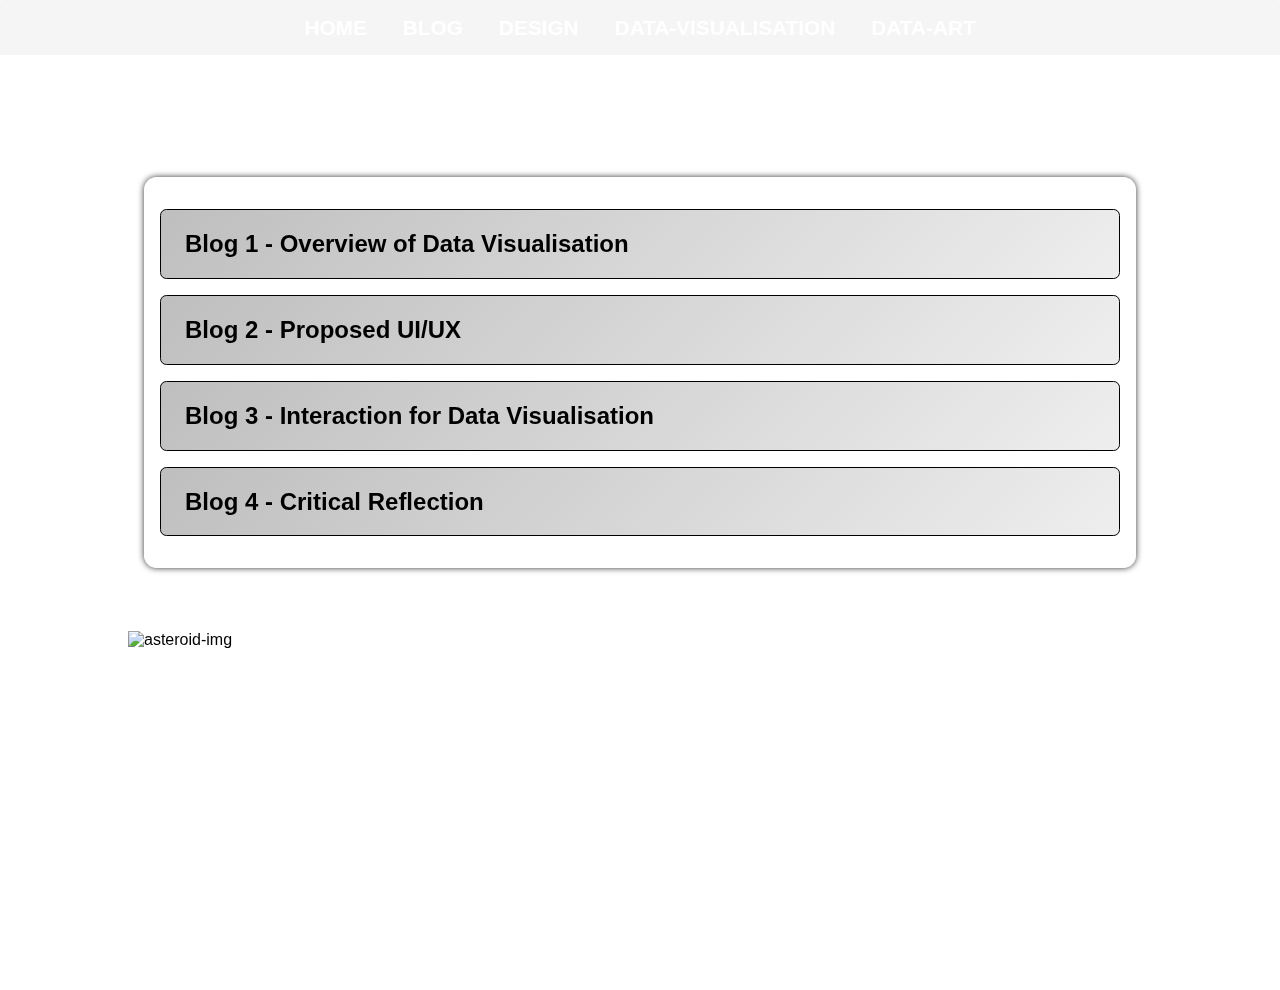
==== Html Files/blog.html @ 743341a5 "Last changes" ====
<!DOCTYPE html>
<html lang="en">
<head>
    <meta charset="UTF-8">
    <meta http-equiv="X-UA-Compatible" content="IE=edge">
    <meta name="viewport" content="width=device-width, initial-scale=1.0">
    <meta name="description" content="This is the blog posts page of my website. It has blog posts which were written over the semester.">
    <meta name="keywords" content="nasa-api, data-visualization, website ">
    <meta name="author" content="Yusuf">

    <title>Blog Page</title>
    <link rel="stylesheet" href="../style.css">
    <script src="https://kit.fontawesome.com/15e72afd39.js" crossorigin="anonymous"></script>
    <link rel="shortcut icon" href="../Images/space.png" type="image/x-icon">
</head>
<body class="blog-page">

    <header>
        <nav class="h-menu">
          <input type="checkbox" id="check">
    <label for="check" class="checkbtn">
      <i class="fa-solid fa-bars"></i>
        </label>
          <ul>
            <li><a href="../index.html">Home</a></li>
      <li><a href="blog.html">Blog</a></li>
      <li><a href="design.html">Design</a></li>
      <li><a href="data-vis.html">Data-Visualisation</a></li>
      <li><a href="data-art.html">Data-Art</a></li>
          </ul>
      
        </nav>
      
        
        
      
      </header>

      <header class="blogs-main-header p-title"> <h1>Blog Posts</h1></header>

      <main class="accordion">
       
                <section class="accordion-content blog1">
                  <header>
                    <h2 id="title">Blog 1 - Overview of Data Visualisation</h2>
                    <i class="fa-solid fa-arrow-down"></i>
                    
                  </header>
                  <article class="description"> 
                    
                    <h3>Introduction:</h3>
                    <p> As a digital arts student, I have always been fascinated and intrigued by the intertwining and connection of art, technology, and information. Through my works, the artistic side has always been a very important aspect for me. When looking at data visualization, I was pleased to see that this is a good way for me to connect my artistic side with my technological side. In this critical blog post, I will be analyzing the reading on data visualization by Qi Li, relating it to my field of study and highlighting key aspects which resonate with me as a web designer/developer.
                   </p>
                   <h3>What is Data Visualisation?</h3> 
                    <p>Before we can begin analyzing the reading, we first need to define what exactly data visualization is. Without looking at any formal definitions, in my understanding, data visualization is the way in which we can showcase and represent data in a pleasing way which is easily digestible and understandable. Manovich defines data visualization as, “a transformation of quantified data which is not visual into a visual representation” (Manovich, 2010, as cited in Li, 2020). From this definition we can understand that data visualization is merely transforming large data sets into something visual. For example, transforming the data of a company's annual expenditure into a bar graph. Li goes into detail on the various different types of data visualizations and how each type would be best suited for different purposes (Li, 2020). The key takeaway from what he writes on that is, there are many ways of visualizing data and it is important that you choose a suitable and appropriate way based on the type of data you wish to showcase. </p>
                   <h3>Why is Data Visualisation Important?</h3>
                    <p>In every sector and industry, there are extremely large amounts of data which need to be showcased and represented. Some industries rely heavily on data, and for them, data visualization is crucial. For example, in the public health industry, being able to present data in an understandable manner is critical to the success of public health surveillance, and, health researchers make use of this data to aid their work and contribute beneficially to the public health sector (Sadiku et al., 2016).
                        Everywhere you look, you will find some sort of data visualizations. Weather reports, financial reports, maps and family lineage trees are just some of the many examples of where data visualization is used. Imagine switching on the TV to watch a weather report, and all you see is page with a bunch of words and numbers. This would be extremely confusing and not appealing to the viewers. However, if we were to look at a map which is colour coded according to the weather with the exact temperatures showed on the exact locations of the map, this is easy to understand and it is visually pleasing. Sadiku says that with the amount of data that is present on the internet, it is difficult for users to visualize, explore and use this enormous data (Sadiku et al., 2016). He also says that, if data is effectively represented, it enables decision makers to consume and understand these analytics and it makes it easier for them to make sense of this data (Sadiku et al., 2016). 
                        Another example of this that comes to mind is, if you were to pitch a business idea to potential investors, you need to effectively showcase and represent the important data so that the investors have a clearer understanding and so that they can make an informed decision. If you were to merely state to them that your business did $50k in revenue in year 1, and $500k in revenue in year 5, yes it will still convey the message because it is a small data set, but if you were to showcase this information on a graph for instance, you’d be able to visualize the rate of growth of the companys revenue and this will stand out more to the investors. Professor Unwin writes that, “graphics can reveal data features that statistics and models may miss” (Unwin, 2020). 
                        Therefore, we can understand why data visualization is important.
                        </p>
                        <h3>Data Visualisation for a Web Designer:</h3>
                        <p>One might say, sure, data visualization is important, but how does it relate to web design? Well, a lot of websites actually showcase data to their audience. During the pandemic, the World Health Organization website showcased a live count of the Covid-19 cases and deaths in every single country. They did this through showcasing a world map, and when you hover over a country, it will tell you how many cases and deaths of Covid-19 that specific country has. </p>
                        <img class="screenshot-img" src="../Images/Screenshot 2023-07-31 at 16.45.31 (2).png" alt="screenshotimg">
                        <p>As we can see, this is an extremely intuitive and easy-to-understand way of showcasing this data. They went the extra step of adding interactivity to the data visualization, and this enhanced its effectiveness. 
                            There are many other examples of websites that make use of data visualizations, therefore implying the importance of data visualization for web designers. 
                            
                            Being able to make a website is one thing on its own, but if you cannot showcase the information of the website effectively, then the website loses its importance. 
                            
                            </p>
                            <h3>Conclusion:</h3>
                            <p>In this critical blog post, we have discussed what data visualization is, why it is important and how it relates to web design. It is clear that being able to accurately represent data and information is important for anyone who chooses to showcase data. As a web designer, showcasing data is a primary aspect of what we do and therefore, learning about data visualization is extremely crucial. I’ll end this with something that Sadiku and his fellow authors write, “data visualization helps communicate complex ideas with clarity, accuracy and efficiency”  (Sadiku et al., 2016).</p>
                            
                            <h3>References:</h3>
                            <p>Sadiku, M., Shadare, A., Musa, S., Akujuobi, C. and Perry, R. (2016). DATA VISUALIZATION. International Journal of Engineering Research and Advanced Technology (IJERAT), 12(2), pp.2454–6135.</p>
                            <p>Li, Q. (2020). Overview of Data Visualization. In: Embodying Data: Chinese Aesthetics, Interactive Visualization and Gaming Technologies. [online] Singapore: Springer Singapore, pp.17–47. doi:https://doi.org/10.1007/9789811550690_2.</p>
                            <p>Unwin, A. (2020). Why Is Data Visualization Important? What Is Important in Data Visualization? Harvard Data Science Review, 2(1). doi:https://doi.org/10.1162/99608f92.8ae4d525.</p>
                            <p>WHO (n.d.). WHO Coronavirus Disease (COVID-19) Dashboard. [online] covid19.who.int. Available at: https://covid19.who.int/?adgroupsurvey=.</p>
                      
                        </article>
                  
                  
                  
                </section>
                

                <section class="accordion-content blog2">
                  <header>
                    <h2 id="title">Blog 2 - Proposed UI/UX</h2>
                    <i class="fa-solid fa-arrow-down"></i>
                  </header>
                  <article class="description">

                    <h3>Introduction:</h3>
                    <p> As we have learned throughout this year, good UI and UX design in websites is paramount to having an overall good website. In this critical reflection, I will relate the checklists, principles, and advice from the lectures and readings to my UI and UX design, addressing what I have done well and what I could have done better.
                   </p>
                   <h3>Relating Lectures, Readings & Research to My Work:</h3> 
                   <h4>a. What I Have Implemented:</h4>
                    <p>There are many aspects of UI and UX which a designer should think about and implement on their websites. Through the lectures, readings and additional research, these are the few important aspects which I have focused on for my website.
                      In her lecture on UI/UX basics, Peta Goldberg highlighted the Serial Position effect. This is to emphasize key information in the beginning and end of the page, whilst placing the least important information in the middle (Goldberg, 2023). 
                       </p>
                       <img class="screenshot-img" src="../Images/Home-min.png" alt="screenshotimg">
                       <p>In order to achieve this, I had placed my main header right at the top of the home page, and the button to direct users to the data-visualisation section right at the bottom, as these are the two most important parts of information that I want users to see and absorb.
                        Goldberg also speaks about readability and legability and how your text should be easy to understand, comfortable to read and easy to see (Goldberg, 2023). For this reason, I have used simple and readable fonts such as, Verdana, Geneva, Tahoma and Sans Serif. These are simple fonts and commonly used fonts, and it allows for my text to be readable and legible. 
                        Knaflic also makes mention of highlighting the important stuff by making use of font styles (bold, italic, underlined), as well as by using colour and size (Knaflic, 2015). As can be seen in the above wireframe of my homepage, in order to highlight the important information, I made the text bold, increased the font size and chose a white colour which stands out from the black background. 
                        </p>
                        <img class="screenshot-img" src="../Images/Details-min.png" alt="screenshotimg">
                        <img class="screenshot-img" src="../Images/Our Story-min.png" alt="screenshotimg">
                        <p>The above two pictures are wireframes of my blog page and design page. In these pictures you can also see how I have used bold text with a white colour for my headers, which stands out from the black background. You can also see the readability and legibility of the text. 
                          Another important aspect of UI/UX is alignment and symmetry, as Goldberg also mentions in her lecture (Goldberg 2023). I have always had an eye for things that are symmetrical as I have always found them to be most aesthetically pleasing. It might also be my OCD which makes me want everything to be neat and in order. For this reason, on my homepage, I have aligned all the text to the left, and the animated image to the right. For my blog page and design page, everything is aligned in the center and it is also symmetrical. 
                          
                          </p>

                          <p>In her article on what makes great websites, author Pam Berg states that you should plan for multiple paths throughout the site as websites aren’t, “a simple A-to-B line” (Berg, 2021). 
                            Taking this into consideration, whilst I do have a nav bar with the links to all the pages of my website, I have also included a button on the bottom of my homepage (as can be seen in the homepage wireframe above) to direct users to another page of my website. At the time of making my website, I was not too focused on the data-art section of my website, hence not adding in a button for that as well, however, I will be adding that into the next version of my website. “The best way to keep a person moving around your website is to have clear microcopy “ (Berg, 2021). This ties in with Knaflics principle of, ‘Don’t overcomplicate’, (Knaflic, 2015). In following these principles and in following the instructions of the brief, I made sure to have clear and concise wording in the menu/nav-bar of my website. There are 5 different pages of the website, namely, Home, Blog, Design, Data-Visualisation and Data-Art. I have used this same wording in my menu/nav-bar so that users know what each page is about before even clicking on the links. Since I do not yet have so much of information on my website, the matter of not overcomplicating wasn’t as difficult to deal with. On my home page I tried to summarize the key points of what my website is and what users can expect. When adding in the data-visualisation and data-art aspects to the website, I will need to focus more on not complicating the information. 
                            
                            </p>
                   <h4>b. What I Need To Implement:</h3>
                    <p> Whilst I did try to implement some of the more important aspects of good UI/UX design, there are still a few aspects which I can improve on and implement. For example, Goldberg mentions in her lecture that shapes imply meaning (Goldberg, 2023). At the time of making my website, this was not something I took into account or even thought of. Pam Berg also mentions how designers should harness the power of the footer menu (Berg, 2021). It could be due to the fact that the websites we make now aren’t exactly for the public and just for the markers to see, or due to the fact that we don’t need to showcase a whole lot of information on our websites, but I’ve struggled with adding in good footer menus on my websites. This is something that I do need to improve on. I find myself spending a lot of time on the aesthetic decisions of the website and not as much time on the actual UI/UX decisions and that is also something I need to change.
                        </p>
                        
                            <h3>Conclusion:</h3>
                            <p>Through this critical analysis of my UI and UX, I was able to understand what I have done well and what I need to improve on. As creators/designers, we don’t often pick up a magnetic glass and relate our work to the principles we have learned so this was definitely a good exercise to get into. As my website progresses I will continuously be making changes and I will now focus my time and attention on all the principles and checklists which I have learned. </p>
                            
                            <h3>References:</h3>
                            <p>Berg, P. (2021). UX Design 101: What Makes a Great Website? | Forge and Smith. [online] Forge and Smith, Vancouver Web Design Company. Available at: https://forgeandsmith.com/blog/ux-design-101-great-website/.</p>
                            <p>Goldberg, P. (2023). A Crash Course In User Experience [+] Interface Design. Lecture notes (WSOA3029A). Johannesburg: Wits Digital Arts, University of the Witswatersrand. </p>
                            <p>Knaflic, C.N. (2015). Storytelling with Data : a Data Visualization Guide for Business Professionals. Hoboken, New Jersey: Wiley.</p>
                     
                </section>
               
                <section class="accordion-content blog3">
                  <header>
                    <h2 id="title">Blog 3 - Interaction for Data Visualisation </h2>
                    <i class="fa-solid fa-arrow-down"></i>
                  </header>
                  <article class="description">

                    <h3>Introduction:</h3>
                    <p> Throughout this degree, we’ve looked deeply at storytelling as well as interactivity. With interactive data visualization, we then begin to look at and understand how we can combine interactivity and storytelling to portray information in an easily accessible and understandable way on websites. In this blog post, I will be dissecting the close reading by Dimara and Perin and using it as a framework, along with other readings and articles to discuss what interactivity is, why it is important, and how it connects to data visualization.
                   </p>
                   <h3>What is Interactivity:</h3> 
                   
                    <p> We often hear and use the word interaction and interactivity in this course. So what exactly is interactivity? We have previously defined interactivity as something that is responsive, does not respond in a random fashion, requires effort, and causes a change (Geyser 2023). Using this definition, it means that something as simple as clicking on links or scrolling on websites is considered as interactivity on websites. All websites are interactive and it requires this interactivity in order to function. In this instance, we want to specifically define interaction or interactivity within data visualizations. Dimara and Perin define interaction for visualization as, “the interplay between a person and data interface involving a data-related intent, at least one action from the person and an interface reaction that is perceived as such” (Dimara & Perin 2020). To simplify this, it basically means the connection between a user’s action with a data set and the outcome of this connection. There are many examples of this. One that comes to mind which I have spoken about in a previous blog post is the WHO Covid-19 data visualization. 


                       </p>
                       <img class="screenshot-img" src="../Images/Screenshot 2023-07-31 at 16.45.31 (2).png" alt="screenshotimg">
                       <p> In this data visualization, the world map is represented. If you were to hover your mouse over a country it will show you the name of the country, the number of confirmed COVID cases in that country, as well as the number of deaths in that country. This is a perfect example of interactive data visualization as the user has to commit the action (hovering the mouse over a country) to the dataset (the world map), and in return, they will get the outcome (seeing the stats of that country). 


                        </p>
                        <h3>Why is Interactivity Important in Data Visualizations</h3>
                        <p>
                          Now that we know what interactivity is and how it ties in with data visualization, we can determine how the interactivity affects the data visualization. Interactivity is present in most things that are in the digital space and it is what makes the digital space interesting and popular. If you were to pick up a newspaper or magazine, there isn’t much interactivity as the only thing you can do is to look and read. However, with the digital space, you can click, scroll, tap, zoom, and interact as much as you’d like. 
Likewise with data visualizations, if you were to display a simple static visualization on your website, it would be similar to the newspaper and magazine. Users can simply look and read it, but that’s all. 
Murray states in his book that static visualizations can only offer precomposed views of data and the number of dimensions of data is limited (Murray 2013, pp.2). Going back to the WHO COVID example, imagine if that was a static and not an interactive data visualization. It would be extremely difficult to get all the information and even if they were able to show all of the data, it would not be in an easily digestible and understandable way. 
Dimara and Perin state that interaction is a means of amplifying cognition in human data exploration in which the human is in control of the information (Dimara & Perin 2020). 
In the article on transforming data visualization to improve transparency, the authors write that through interactive visualizations, transparency and reproducibility can be promoted (Weissgerber et al., 2016). They also mention that the common practice of displaying summary statistics in static line graphs can be misleading (Weissgerber et al., 2016). This is because, you are working with a large set of data and many different data distributions can lead to the same graph, which results in non-transparent and misleading data.

                          </p>

                          <p> After doing game design, I tend to try and gamify mundane things to make them more interesting and more digestible. I think that adding interactivity to the static data visualizations is a way of gamifying it. It just makes it more interesting to view and absorb. Imagine if, instead of having to read 100 pages of old and boring text from a book, it was somehow interactive. I know I’d much more enjoy going through those readings (especially the FVPA ones). 
                            On this note, Murray states that interactive visualizations can empower people to engage with and explore data for themselves, and it, “can make exploring data feel more playing like a game” (Murray 2013, pp.2).
                            Interactive visualizations not only make the data sets more appealing and more interesting, but they can also retain viewers’ attention and interest, which essentially is the main intention of websites. In their article on the effects of perceived interactivity and web organization on user attitudes, the authors write that, in engaging with interactive functions,  users are encouraged to stay longer on the website as well as evaluate it more positively (Ahn, Hong and Pedersen, 2014). 
                            
                            
                            </p>
                  
                        
                            <h3>Conclusion:</h3>
                            <p>Using the close reading as a framework, I have broken down what interactivity is and how it relates to and fits in with data visualizations. With the aid of other readings and articles, I have also clearly outlined what interactive data visualizations are and what their benefits are.
                              It is clear that interactive visualizations are better than static visualizations and they will allow viewers to understand, engage, and absorb data better. I now understand the importance and I know what I should aim to achieve in my future websites. 
                              
                               </p>
                            
                            <h3>References:</h3>
                            <p>Ahn, T., Hong, M. and Pedersen, P.M. (2014). Effects of perceived interactivity and web organization on user attitudes. European Sport Management Quarterly, 14(2), pp.111–128. doi:https://doi.org/10.1080/16184742.2014.880496.</p>
                            <p>Evanthia Dimara, Charles Perin. What is Interaction for Data Visualization?. IEEE Transactions on Visualization and Computer Graphics, Institute of Electrical and Electronics Engineers, 2020, 26 (1), pp.119 - 129. 10.1109/TVCG.2019.2934283. hal-02197062</p>
                            <p>Geyser, H. (2023) ‘Designing Interaction’, [Lecture], WSOA3028A: Interactive Media 3A, University of the Witwatersrand, 16 March 2023.</p>
                            <p>Murray, S. (2013). Interactive Data Visualization for the Web. ‘O’Reilly Media, Inc.’, pp.1, 6.

                            </p>
                            <p>Weissgerber, T.L., Garovic, V.D., Savic, M., Winham, S.J. and Milic, N.M. (2016). From Static to Interactive: Transforming Data Visualization to Improve Transparency. PLOS Biology, 14(6), p.e1002484. doi:https://doi.org/10.1371/journal.pbio.1002484.

                            </p>
                
                          </section>


                  
                          <section class="accordion-content blog4">
                            <header>
                              <h2 id="title">Blog 4 - Critical Reflection </h2>
                              <i class="fa-solid fa-arrow-down"></i>
                            </header>
                            <article class="description">
          
                              <h3>Introduction:</h3>
                              <p> For this entire semester, we focused on acquiring, reading, and visualizing data using api’s and d3.js. We have also learned the importance and significance of data-driven visualisations and how best to design and create these data-driven visualisations. In this reflective blog, I will be speaking about my planning, inspirations, and creative processes in creating my data art. I will also critically analyse what I have done well and what I could have done better.
                             </p>
                             <h3>Inspiration and Planning:</h3> 
                             
                              <p>  Prior to beginning with my data art, I had a few examples and pieces of inspiration for what I wanted to create. I was really interested in and leaning towards making a game for my data art. This is a game design focused course, and many of us have the passion and enjoyment for making games. I also thought that a game could be an interesting and fun way of representing art, as I know that I’d most definitely enjoy and prefer playing a game instead of merely just looking at something. 
                                This was the inspiration for the game I wanted to make:
                                
          
          
                                 </p>
                                 <img class="screenshot-img" src="../Images/Screenshot 2023-10-30 at 14.39.11.png" alt="screenshotimg">
                                 <p>  However, I quickly realized that using live data from an api to create a game isn’t as easy as I thought. I tried and tried, but was not successful. I then had to move on to another idea that didn’t involve games.
          
          
                                  </p>

                                  <img class="screenshot-img" src="../Images/Screenshot 2023-10-30 at 14.36.08.png" alt="screenshotimg">
                                  <img class="screenshot-img" src="../Images/Screenshot 2023-10-30 at 14.23.27.png" alt="screenshotimg">

                                  <p>I then came across these examples and I loved them. Especially the flight path image on the right. However, for both of the above data arts, you would require the location and path of travel for the objects in order to represent it in that way. The Nasa asteroid API I used did not have any location or path traveled data. At this point, I had spent so much of time trying to find something I could use and trying to get something to work, but nothing seemed to work.

                                    I took a moment to breathe and gather my thoughts and decided to evaluate the data set to see what I could work with. In the API, the asteroids sizes, velocity and absolute magnitudes were available, so I knew that I had to use those.
                                    I eventually decided to keep it simple and try something which I was somewhat familiar with, and that was bubble charts.
                                    </p>

                                    <img class="screenshot-img" src="../Images/Screenshot 2023-10-30 at 14.49.48.png" alt="screenshotimg">

                                    <p>I thought that this would be an appropriate and suitable way of showcasing data of asteroids. I wanted the sizes of the bubbles to represent the sizes of the asteroids, and the colours of the bubbles to represent the absolute magnitude(brightness) of the asteroids. I also wanted to add in a tooltip to add that small layer of interactivity. The tooltip would give extra information such as the name of the asteroid, the velocity and the value of its absolute magnitude.</p>

                                  <h3>Critical Analysis:</h3>
                                  <p>
                                    In their book on data-driven storytelling, the authors mentioned that data-visualisations should include exploration and explanation for the audience (Riche et al., 2018, pp.78, 81).
They go on to mention the benefits of exploration and of explanation in saying that, “Exploratory visualizations can provide readers with a feeling of agency” and, “Explanatory visualizations have the benefit that the provided message or interpretation can help engage an audience with no prior knowledge of or interest in a topic” (Riche et al., 2018, pp.78, 81).
With this in mind, I wanted to create something that was both exploratory and explanatory. 
Throughout most of our technical courses, we have learned about agency through interactivity, and what the benefits are.

          
                                    </p>


                                    <img class="screenshot-img" src="../Images/Screenshot 2023-10-30 at 15.03.34.png" alt="screenshotimg">


          
                                    <p>  This is what I was finally able to create. Knaflic mentions in her book on storytelling with data that one of the tactics to help ensure that your story is clear is by using vertical logic (Knaflic, 2015, p.182). I have made use of vertical logic in my data art section as I have a body of text directly above the visualisation which provides a fun fact about asteroids as well as a brief description of what the data art signifies. The data art is vertically below the text and follows the vertical logic that Knaflic makes mention of.
                                      
                                      
                                      </p>

                                      <p>I wanted something that would appropriately and suitably match the data set and I think that the cluster of bubbles does that well. I knew I wanted something which would represent more than just one thing. In my data art, the bubble sizes represent the sizes of the asteroids, the colours represent the absolute magnitude of the asteroids, the brighter colours represent asteroids that have a higher absolute magnitude, and lastly, in order to add some interactivity to the art, I added in a tooltip which gives extra information about the 
                                        Asteroids when you hover over them. It gives you the name, speed and absolute magnitude value of the asteroid. I was hesitant on whether to add in interactivity or not, but I recalled something I read in Murrays book which states that interactive visualizations gamify the experience of exploring data and it can empower people to engage with the data and explore it for themselves, (Murray 2013, pp.2).
                                        </p>
                            
                                        <p>The difficult aspect of this task (apart from using APIs and d3) was deciding whether or not what you have created is art. If we begin to discuss what is art and what is not art, we will have an entire thesis on that. Whilst I am happy with what I have and whilst I do think that it serves its purpose as something that is explanatory and exploratory, I’m still not 100% sure whether or not this can be qualified as ‘art’. I also fear that what I have might be too basic, but unfortunately, all my other attempts at creating different data art were not successful. 
                                          In following with Knaflic, Murray and Riches teachings and principles, I do think that I have what they would classify as an interactive data-driven, storytelling art piece.
                                          </p>

                                          <p>In terms of what I would do to improve, I would definitely like to add more interactivity. Perhaps allowing users to drag the bubbles around. I was also thinking of adding in sound effects for when the bubbles are clicked or interacted with. I am happy with the design and style of the bubbles, but I am also considering making the bubbles look like asteroids, perhaps with asteroid images. </p>
                                  
                                      <h3>Conclusion:</h3>
                                      <p> I think this was one of the most challenging and time-consuming projects for me so far, but I am beyond pleased that I was able to finally get something that works and fulfils its purpose. 
                                        I know that there are many ways that I could improve on it and there are many changes I can make, and I am excited to see what more I could possibly add to it to make it a well-established explanatory and exploratory data-driven art.
                                        
                                        
                                         </p>
                                      
                                      <h3>References:</h3>
                                      <p>Knaflic, C.N. (2015). Storytelling with Data: a Data Visualization Guide for Business Professionals. Hoboken, New Jersey: Wiley, p.182.</p>
                                      
                                      <p>Murray, S. (2013). Interactive Data Visualization for the Web. ‘O’Reilly Media, Inc.’, pp.1, 6.</p>

                                        <p>Riche, N.H., Hurter, C., Diakopoulos, N. and Carpendale, S. (2018). Data-Driven Storytelling. CRC Press, pp.78, 81.</p>
          
  
                          
                                    </section>
                
                            <div id="particle-container"></div>


               

              
              </main>

              <footer id="asteroidsImg">

                <img src="../Images/pngwing.com (3).png" alt="asteroid-img" class="asteroidImg">
    
              </footer>
            
              <script src="../Javascript Files/script.js"></script>
              
</body>
</html>
---- style.css ----
/* Main Styling Index Page */
body.index-page {
    background: url(./Images/pexels-aleksandar-pasaric-1694000.jpg) no-repeat;
    background-size: cover;
    height: 100vh; 
    max-width: 100%;
    margin: 0;
    color: white;
    
    font-family: Verdana, Geneva, Tahoma, sans-serif;
  }
  
  

    /* Main Styling Blog Page */
    body.blog-page {
        background: url(./Images/pexels-aleksandar-pasaric-1694000.jpg) no-repeat;
        background-size: cover;
        min-height: 100vh;
        max-width: 100%;
        margin: 0;
        font-family: Verdana, Geneva, Tahoma, sans-serif;
      }
      
      /* Main Styling Design Page */
      body.design-page {
        background: url(./Images/pexels-aleksandar-pasaric-1694000.jpg) no-repeat;
        background-size: cover;
        min-height: 100vh;
        max-width: 100%;
        margin: 0;
        font-family: Verdana, Geneva, Tahoma, sans-serif;
      }
  
  /* Main Styling Data-visualisation Page */
  body.data-vis-page {
    background: url(./Images/pexels-aleksandar-pasaric-1694000.jpg) no-repeat;
    background-size: cover;
    min-height: 100vh;
   max-width: 100%; 
   margin: 0;
    font-family: Verdana, Geneva, Tahoma, sans-serif;
  }
  

  
  
  /* Main Styling Data-Art Page */
  body.data-art-page {
    background: url(./Images/pexels-aleksandar-pasaric-1694000.jpg) no-repeat;
    background-size: cover;
   
    min-height: 100vh;
    max-width: 100%;
    margin: 0;
    font-family: Verdana, Geneva, Tahoma, sans-serif;
  }



  /* Nav Styling For All Pages */


nav{
  position: fixed;
  top: 0;
  background-color: rgba(238, 238, 238, 0.6);
  border-radius: 2px;
  height: 55px;
  width: 100%;
}


nav.scrolled {
  background-color: rgba(169, 169, 169, 0.9) ;
  
  }
nav ul{
  display: flex;
  justify-content: center;
  align-items: center;
margin: 0;
padding: 0;
}

nav ul li{
  display: inline-block;
  line-height: 55px;
  margin: 0 5px;
}
nav ul li a{
  color: white;
  font-size: 1.3em;
  padding: 7px 13px;
  border-radius: 3px;
  text-transform: uppercase;
  text-decoration: none;
  font-weight: bold;
}
nav ul li a:hover{
  color: #000101;
  transition: .5s;
  background-color: rgb(255, 255, 255);
  border-radius: 50px;
}

nav ul li a.active {
  color: #000101;
  /* transition: .5s; */
  background-color: rgb(255, 255, 255);
  border-radius: 50px;
}
.checkbtn{
  font-size: 30px;
  color: white;
  float: right;
  line-height: 30px;
  margin-right: 40px;
  cursor: pointer;
  display: none;
}
#check{
  display: none;
}
@media (max-width: 952px){

  nav ul li a{
    font-size: 1em;
  }
}
@media (max-width: 800px){
  .checkbtn{
    display: block;
  }
  nav{
    height: 30px;
  }
  nav ul{
   
    position: fixed;
    width: 100%;
    height: 100vh;
    background: rgba(110, 110, 110, 0.9) ;
    top: 40px;
    left: -100%;
    text-align: center;
    transition: all .5s;
    display: flex;
    flex-direction: column;
    justify-content: center;
    align-items: center;
  }
  nav ul li{
    display: block;
    margin: 40px 0;
    line-height: 4px;
  }
  nav ul li a{
    font-size: 1.2em;
  }
  a:hover,a.active{
    color: #000101;
  transition: .5s;
  background-color: rgb(255, 255, 255);
  border-radius: 20px;
}
  }
  #check:checked ~ ul{
    left: 0;
  }


/* Main Text Styling Index Page*/

main.index-page-main {
  
    color: rgb(255, 255, 255);
    text-align: left;
    margin-left: 5vw;
    margin-top: 7vh;
  
    overflow-x: hidden;
  
  }
  
    main.index-page-main h1 {
      margin-top: 15vh;
      font-size: 2.8em;
      color: #ffffff;
      max-width: 60vw;
    }
    
  
    main.index-page-main h2{
      color: rgb(123, 123, 123);
      font-size: 2.3em;
      margin-top: -2vh;
      max-width: 58vw;
    }
  
    main.index-page-main p{
      color: rgb(255, 255, 255);
      font-size: 1.5em;
      margin-top: -1vh;
      margin-left: .25vw;
      max-width: 50vw;
      
    }
  
    img.asteroid{
      margin-top: -50vh;
     margin-right: 5vw;
      float: right;
      width: 22%; 
      animation: rotate 10s linear infinite;
     
    }

    @keyframes rotate {
        0% {
            transform: rotate(0deg);
        }

        100% {
            transform: rotate(360deg);
        }
    }
  
    /* img.asteroid-belt{
        margin-top: -40vh;
       margin-right: 15vw;
        float: right;
        width: 35%; 
        
       
      } */
    
      .explore {
        color: #000101;
      background-color: rgb(255, 255, 255);
      border-radius: 40px;
      padding: 10px 20px;
     
      margin-left: 5vw;
      margin-top: -12vh;
      font-size: x-large;
      font-family: 'Gill Sans', 'Gill Sans MT', Calibri, 'Trebuchet MS', sans-serif;
        font-weight: bold;
        text-decoration: none;
       }

      

       .explore:hover{
        color: #000000;
      background-color: rgb(158, 157, 157);
      border-radius: 40px;
      padding: 12px 24px;
      /* width: 300px;
      height: 60px; */
      margin-left: 5vw;
      margin-top: -12vh;
      font-size: x-large;
      font-family: 'Gill Sans', 'Gill Sans MT', Calibri, 'Trebuchet MS', sans-serif;
        font-weight: bold;
        text-decoration: none;
        cursor: pointer;
      }

    @media (max-width: 952px){
  
      main.index-page-main h1{
        font-size: 2.3em;
      }
  
      main.index-page-main h2{
        font-size: 2em;
      }
  
      main.index-page-main p{
        font-size: 1em;
      }
  
      /* .asteroid-belt{
        width: 30%;
      } */

      .explore{
        padding: 6px 12px;
      margin-left: 5vw;
      
      font-size: large;
      margin-top: -12vh;
      }
    }
  
    @media (max-width: 526px){
  
      main.index-page-main h1{
        font-size: 2em;
        
      }
  
      main.index-page-main h2{
        font-size: 1.5em;
        max-width: 80vw;
        /* margin-top: 6vh; */
      }
  
      main.index-page-main p{
        font-size: .7em;
        max-width: 80vw;
        /* margin-top: 6vh; */
      }
  
      .explore{
        padding: 4px 10px;
      margin-left: 5vw;
      
      font-size: large;
      margin-top: -12vh;
      }
      }
     

    /* Main Text Styling Blog Page */


    
    .blogs-main-header {
        font-size: 1.5em;
        font-weight: bold;
        text-decoration: underline;
        text-align: center;
        margin-top: 10vh;
        color: white;
      }
  
      /* accordion code referenced from: CodingLab (2022). How to Create Responsive Accordion in HTML CSS & JavaScript. [online] www.youtube.com. Available at: https://youtu.be/B_wscu_ijwU [Accessed 4 Jun. 2023].  */
      
      .accordion main {
        min-height: 100vh;
        display: flex;
        align-items: center;
        justify-content: center;
        background: #E3F2FD;
      }
      
      .accordion {
        max-width: 90em;
        width: 75%;
        background: rgba(255, 255, 255, 0.3) ;
        margin: 0 auto;
        
        padding: 1em;
        border-radius: 0.8em;
        box-shadow: 0 0 0.4em rgba(0, 0, 0, 0.8);
      }
      
      .accordion .accordion-content {
        margin: 1em 0;
        border-radius: 0.4em;
        background: linear-gradient(135deg, rgba(163, 163, 163, 0.7), rgba(231, 231, 231, 0.7));
        border: 0.1em solid #000000;
        overflow: hidden;
      }
      
      
      .accordion-content.open {
        padding-bottom: .5em;
      }
      
      .accordion-content header {
        display: flex;
        min-height: 1vh;
        padding: 0 1.5em;
        cursor: pointer;
        align-items: center;
        justify-content: space-between;
        transition: all 0.2s linear;
      }
      
      .accordion-content.open header {
        min-height: 1em;
      }
      
      .accordion-content header .title {
        font-size: 1.4em;
        font-weight: 500;
        color: #ffffff;
      }
      
      .accordion-content header i {
        font-size: 1.5em;
        color: #000000;
      }
      
      .accordion-content .description {
        height: 0;
        font-size: 1.1em;
        color: #000000;
        font-weight: 400;
        padding: 0 1.5em;
        transition: all 0.2s linear;
        overflow: hidden;
      }
      
      .screenshot-img{

        width: 50%;
        margin-left: 25%;
    }


    #asteroidsImg{

      
        margin-top: 7vh;
       
       
        margin-left: 10%;
        width: 80%; 
        /* animation: rotate 10s linear infinite; */
       
      }
  

      @media (max-width: 952px){
  
       #asteroidsImg{
          width: 60%
        }
    
      }
    
      @media (max-width: 526px){
    
        #asteroidsImg{
          
          width: 40%
        }
    
      }
      /* @keyframes rotate {
          0% {
              transform: rotate(0deg);
          }
  
          100% {
              transform: rotate(360deg);
          }
      } */
    

     /* Styling for Design Page */

     .main-header {
        font-size: 2em;
        font-weight: bold;
        text-decoration: underline;
        text-align: center;
        margin-top: 10vh;
        color: white;
      }

      #astro_img1{
        width: 7%;
        margin-left: 25%;
        margin-top: -10vh;
      }

  
      .IxD {
        width: 70vw;
        color: #000101;
        background: linear-gradient(90deg, rgba(255, 255, 255, 0.6), rgba(195, 195, 195, 0.6));
        border: #000101;
        padding: 1vh;
        margin: 2vh auto;
        margin-top: 5vh;
        display: block;
      font-size: 1.4em;
      box-shadow: -2vw 0 2vw #747474
      }
  
      .IxD-header {
        text-align: center;
  
      }
  
      .IxD-content {
        width: 65vw;
        padding-left: 3vw;
      }
  
      .IxD-content span{
        text-decoration: underline;
      }
  
      .IxD-content img{
        margin-left: 4vw;
        width: 35%
        
        
      }
  
      .indent-txt {
        padding-left: 3em;
      }
  
      .style-guide {
        width: 90vw;
        color: #000101;
        background: linear-gradient(90deg, rgba(255, 255, 255, 0.6), rgba(195, 195, 195, 0.6));
        border: #000101;
        padding: 1vh;
        margin: 2vh auto;
        margin-top: 5vh;
        display: block;
      font-size: 1.4em;
      box-shadow: -2vw 0 2vw #747474
      }
  
      .style-header{
      
        text-align: center;
      
      }
  
      .styleguide-content {
        width: 80vw;
        padding-left: 3vw;
      }
  
        .styleguide-content span{
          text-decoration: underline;
        }
  
        .wireframes {
          width: 70vw;
        color: #000101;
        background: linear-gradient(90deg, rgba(255, 255, 255, 0.6), rgba(195, 195, 195, 0.6));
        border: #000101;
        padding: 1vh;
        margin: 2vh auto;
        margin-top: 5vh;
        display: block;
      font-size: 1.4em;
      box-shadow: -2vw 0 2vw #747474
        }
  
        .wireframe-header{
          text-align: center;
        }
  
        .wireframe-content{
          width: 65vw;
        padding-left: 3vw;
        }
  
        .wireframe-content span{
          text-decoration: underline;
        }
  
        .wireframe-content img {
          margin-left: 12vw;
          width: 60%
          
        }
  
        
  
        .improvements{
          width: 90vw;
          color: #000101;
          background: linear-gradient(90deg, rgba(255, 255, 255, 0.6), rgba(195, 195, 195, 0.6));
          border: #000101;
          padding: 1vh;
          margin: 2vh auto;
          margin-top: 5vh;
          display: block;
          font-size: 1.4em;
        box-shadow: -2vw 0 2vw #747474
        }
  
        .improve-header {
          text-align: center;
        }
  
        .improve-content {
          width: 80vw;
          padding-left: 3vw;
        }
  
        .improve-content span{
          text-decoration: underline;
        }


        /* Main Text Styling Data-Vis Page*/

#section1 {
  
    color: rgb(255, 255, 255);
    text-align: center;
    /* width: 100%; */
    overflow-x: hidden;
  
  }

  #section1 article{
    float: left;
    width: 35%;
    padding: 0 20px;
    /* box-sizing: border-box; */
    margin-top: 16vh;
  }

  
  
     #section1 h1 {
      /* display: inline-block;
      /* text-align: center; */
      margin-top: 10vh;
      font-size: 3.5em;
      color: #ffffff;
      /* max-width: 60vw;  */
      
    }
    
  
     #section1 h2{
     

      color: rgb(115, 112, 112);
      font-size: 1.7em;
      margin-top: -4vh;
      
    }
  
    #section1 p{
      color: rgb(255, 255, 255);
      font-size: 1.2em;
      margin-top: -1vh;
      /* margin-left: 18px; */
     /* margin: 0 auto;
     max-width: 50vw; */
     /* max-width: 35vw; */
     font-family: sans-serif;
      
      
    }
  
    #scatter-plot {
      margin-top: -70vh;
      margin-right: -2vw;
      float: right;
      width: 80%;
      /* padding: 0 20px; */
      /* box-sizing: border-box; */
    }
    
    
    image{
      
        
        opacity: 0.95;
      
    }
   
    text {
      font-family: sans-serif;
    }
    
    .tick text {
      font-size: 1.5em;
      fill: #ffffff;
    }
    
    .tick line {
      stroke: #ffffff;
    }
    
    #axis-label {
      font-size: 2em;
      fill: #ffffff;
    }
    
    .title {
      font-size: 2em;
      text-align: center;
      position: absolute;
      margin-right: 2vw;
      fill: #ffffff;
    }

    @keyframes rotate {
        0% {
            transform: rotate(0deg);
        }

        100% {
            transform: rotate(360deg);
        }
    }

  
    
    
    @media (max-width: 952px){
  
      main.data-vis-page-main h1{
        font-size: 2.3em;
      }
  
      main.data-vis-page-main h2{
        font-size: 2em;
      }
  
      main.data-vis-page-main p{
        font-size: 1em;
      }
  
      /* .asteroid-belt{
        width: 30%;
      } */

     
    }
  
    @media (max-width: 526px){
  
      main.data-vis-page-main h1{
        font-size: 2em;
        
      }
  
      main.data-vis-page-main h2{
        font-size: 1.5em;
        max-width: 80vw;
        /* margin-top: 6vh; */
      }
  
      main.data-vis-page-main p{
        font-size: .7em;
        max-width: 80vw;
        /* margin-top: 6vh; */
      }
  
     
      }
     

      #section2 {

       
  
        color: rgb(255, 255, 255);
        text-align: center;
        /* width: 100%; */
        overflow-x: hidden;
      
      }

      #section2 article{
        float: right;
        width: 35%;
        padding: 0 40px;
        /* box-sizing: border-box; */
        margin-top: 10vh;
      }
    
      
        
        
      
        #section2 h2{
         
    
          color: rgb(115, 112, 112);
         font-size: 1.7em;
          margin-top: 4vh;
          
        }
      
        #section2 p{
          color: rgb(255, 255, 255);
          font-size: 1.2em;
          margin-top: 5vh;
         /* margin: 0 auto;
         max-width: 50vw; */
         font-family: sans-serif;
          
          
        }
      
        #histogram {
          margin-top: 0vh;
          margin-left: -20vw;
      float: left;
      width: 40%;
        }
        
        
        image{
          
            
            opacity: 0.95;
          
        }

        text {
          font-family: sans-serif;
        }
        
        .tick text {
          font-size: 1.5em;
          fill: #ffffff;
        }
        
        .tick line {
          stroke: #ffffff;
        }
        
        .axis-label {
          font-size: 2em;
          fill: #ffffff;
        }
        
        .title {
          font-size: 2em;
          fill: #ffffff;
        }





      #section3 {

       
  
        color: rgb(255, 255, 255);
        text-align: center;
        /* width: 100%; */
        overflow-x: hidden;
      
      }

      #section3 article{
        float: left;
        width: 35%;
        padding: 0 20px;
        /* box-sizing: border-box; */
        margin-top: 19vh;
      }
    
      
        
        
      
        #section3 h2{
         
    
          color: rgb(115, 112, 112);
         font-size: 1.7em;
          margin-top: 2vh;
          
        }
      
        #section3 p{
          color: rgb(255, 255, 255);
          font-size: 1.2em;
          margin-top: -1vh;
         /* margin: 0 auto;
         max-width: 50vw; */
         font-family: sans-serif;
          
          
        }
      
        #bubblechart {
          margin-top: -75vh;
          margin-right: 30vw;
      float: right;
      width: 40%;
        }
        
        .tooltip {
          position: absolute;
       cursor: pointer;
          
        }
        
        image{
          
            
            opacity: 0.95;
          
        }

        text {
          font-family: sans-serif;
        }
        
        .tick text {
          font-size: 1.5em;
          fill: #ffffff;
        }
        
        .tick line {
          stroke: #ffffff;
        }
        
        .axis-label {
          font-size: 1.3em;
          fill: #ffffff;
        }
        
        .title {
          font-size: 2em;
          fill: #ffffff;
        }


        
        /* data-art page */


        #bubbles-container {
          width: 100%;
          display: flex;
          justify-content: center;
          align-items: center;
          flex-direction: column;
      
        }

        #svg-container{
          
          width: 100%;
          max-width: 1400px;
          height: 800px;
       
          display: flex;
          justify-content: center;
        }

        #data-art-h1 {
          /* display: inline-block;
          /* text-align: center; */
          margin-top: 10vh;
          font-size: 3.5em;
          color: #ffffff;
          text-align: center;
          text-decoration: underline;

          /* max-width: 60vw;  */
          
        }
        
      
    
      
        #data-art-p{
          color: rgb(255, 255, 255);
          font-size: 1.4em;
          margin-top: -1vh;
          /* transform: translateX(40%); */
          /* left: 50%; */
          margin-left: auto;
          margin-right: auto;
          text-align: center;
          max-width: 55vw;
         /* margin: 0 auto;
         max-width: 50vw; */
         font-family: sans-serif;
         

          
        }

        .tooltip2 {
          position: absolute;
          background-color: white;
          border-radius: 5px;
          padding: 10px;
          color: black;
          opacity: 0;
      }

      #particle-container {
        position: fixed;
        top: 0;
        left: 0;
        width: 100%;
        height: 100%;
        z-index: -1;
        pointer-events: none;
    }
    
    .particle {
        position: absolute;
        background-color: #ffffff; /* Color of particles */
        width: 4px;
        height: 4px;
        border-radius: 50%;
        pointer-events: none;
        animation: particle-animation linear infinite;
    }
    
    @keyframes particle-animation {
        0% {
            transform: translateY(0) translateX(0) scale(1);
            opacity: 1;
        }
        100% {
            transform: translateY(-200vh) translateX(200vw) scale(0);
            opacity: 0;
        }
    }
    
    #loading-message {
      position: fixed;
      bottom: 0;
      left: 50%;
      /* width: 100%; */
      transform: translate(-50%, -50%);
      background-color: rgba(255, 255, 255, 0.9);
      padding: 20px;
      border-radius: 30px;
      text-align: center;
      font-size: x-large;
      display: none;
      color: red;
  }
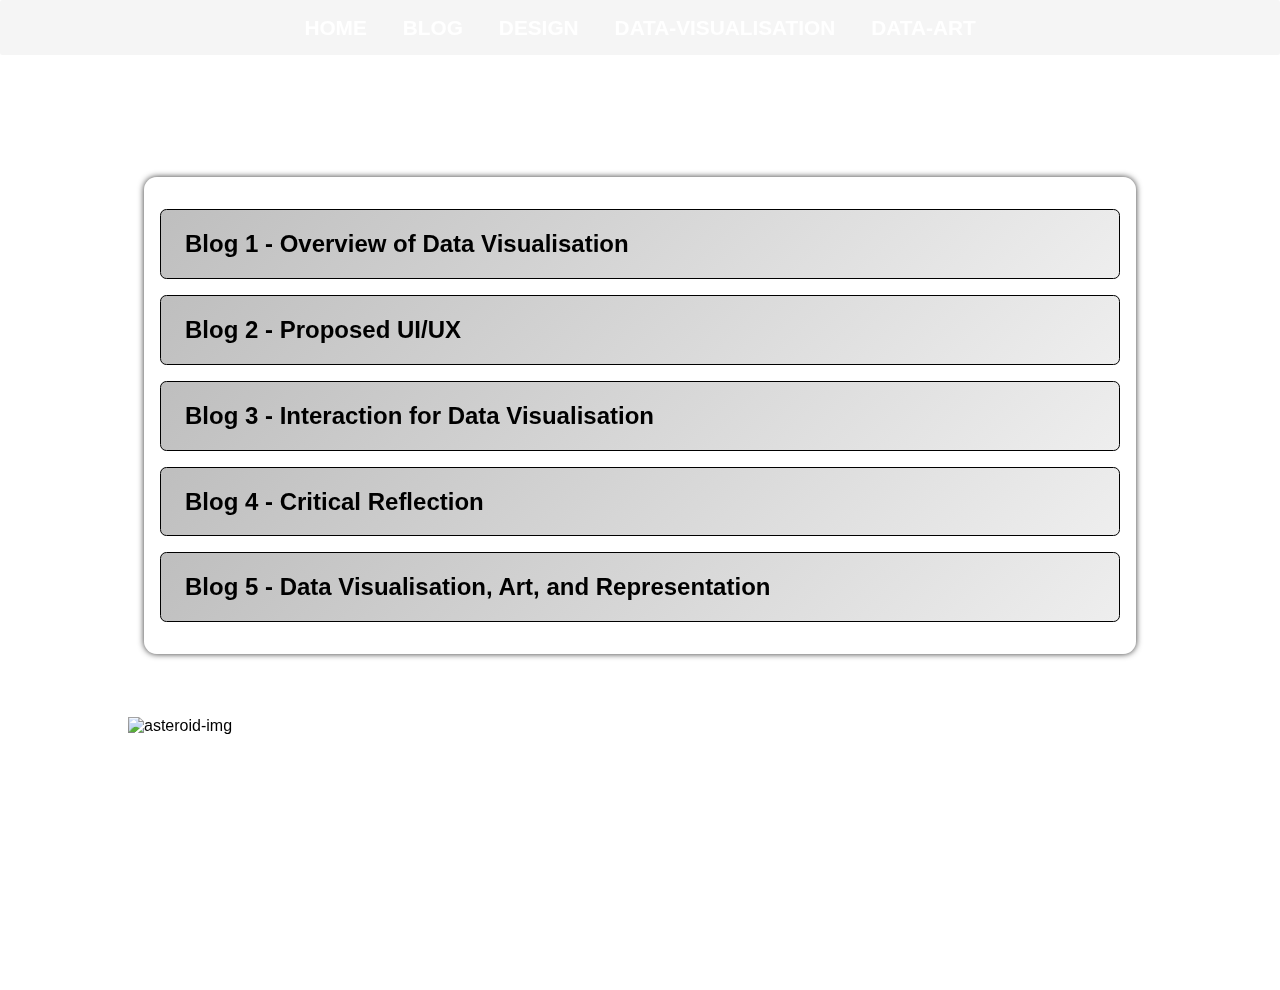
==== commit 6db19857: "final changes" ====
--- a/Html Files/blog.html
+++ b/Html Files/blog.html
@@ -273,6 +273,85 @@
   
                           
                                     </section>
+
+
+                          <section class="accordion-content blog5">
+                            <header>
+                              <h2 id="title">Blog 5 - Data Visualisation, Art, and Representation </h2>
+                              <i class="fa-solid fa-arrow-down"></i>
+                            </header>
+                            <article class="description">
+          
+                              <h3>Introduction:</h3>
+                              <p> In a world with a plethora of information and data, it is important to be able to represent and convey this information and data significantly, accurately, and informatively. Throughout this semester we have learned about and explored various data visualisations and data arts and how it can be used to represent data. From static visualisations to interactive visualisations, to data-driven artworks, we have learned and practiced all of these. In this blog post, I will be dissecting the 3 close readings, along with what we have learned throughout the semester, as well as with independent research and additional resources in order to discuss the relationship between data visualisation, data art, and their strategies of representation.
+                             </p>
+                             <h3>Defining Data Visualisation and Data Art:</h3> 
+                             
+                              <p>  Before beginning with any type of analysis, it is important to define and break down the terms that you will be analysing. In previous blog posts, I have defined the above terms, but for the sake of clarity and understanding, I will briefly reexplain these terms and highlight a few purposes of each term. 
+                                
+          
+          
+                                 </p>
+                                 <p>In Li’s book on the overview of data visualisation he provides various definitions of data visualisations from various different people. Kirk defines data visualisation as, “the representation and presentation of data that exploits our visual perception abilities in order to amplify cognition” (Kirk, 2012, as cited in Li, 2020). To simplify this definition, data visualisation involves presenting data in a way that takes advantage of how our eyes and brain work together to enhance our understanding of the information. For example, instead of simply showing the profits vs expenditures of a company in a plain text form, you would showcase it as a data visualisation, perhaps through some sort of chart. When looking at this chart it would allow our brains to more easily visualize and understand the data shown.
+                                  In their article on data visualisation as a communication tool, the authors state that effective data visualization aids in identifying patterns and relationships, enabling the communication of a message in a more engaging and compelling manner. It simplifies the comprehension of complex data, making it more accessible (Archambault et al., 2015).
+                                  </p>
+                                  <p>From the beginning of this degree, we argued on what can and cannot be classified as art. It is something that is continuously debated, however,  to aid in defining what data art is we will be looking at what Viegas and Wattenberg state. They mention that data art is, “visualisations of data done by artists with the intent of making art” (Viégas and Wattenberg, 2007). They also give a few guidelines on what would qualify something as data art. Firstly they say that the artwork has to be data-driven and based on actual data, secondly, they state that if something is beautiful, it does not necessarily mean that is data-art, and likewise, a data visualisation that lacks beauty could still be considered as data-art, rather it is the intent of the piece that is more important than the aesthetics of the piece (Viégas and Wattenberg, 2007). 
+                                    There are specific reasons and purposes for why people make use of data art. Roeser states that data art, or as she terms it, techno-artworks has the ability to draw on the emotional and imaginative capabilities of people, as well as create awareness of societal issues (Roeser, 2016).
+                                    </p>
+
+                                  <h3>Representation of Data Visualisations and Data Art:</h3>
+                                  <p>
+                                    Kidd states that representation is “concerned with the construction of meaning” (Kidd, 2015). All forms of art are representations of something. Perhaps the artist wished to convey a certain message or theme, this is then represented through the art. In this degree we often deal with visual communications and visual representations, be it through the websites we make, the art we create, the games we make, or the stories we write. On the note of visual communication, Kidd mentions that visual communication is often more open to different interpretations as it presents itself as more ambiguous when compared to other forms of communication (Kidd, 2015). For example, when one looks at a painting, there are various interpretations of that painting. Someone might view the colour blue as sad and the colour red as danger, others might view it completely differently. This is why, when representing something like data, in order to get the intended meaning across, it is important to provide some sort of context and to represent the art in a way that is less ambiguous and more direct. Kidd mentions that context is everything when it comes to analysing any type of media or visualisation (Kidd, 2015).
+
+                                    </p>
+
+
+                                    <img class="screenshot-img" src="../Images/Screenshot 2023-11-13 at 19.04.18 (2).png" alt="screenshotimg">
+
+
+          
+                                    <p>  
+                                      In the above picture, we can see an example of a data visualisation that represents and visualises the number of deaths, the timing, and the involvement of wars fought since 1900. The creator of this data visualisation states, “Each individual poppy stem grows from the year when the war started, and the flowers in the year the war ended. Its size reveals the number of deaths and the variation of colour represents the areas involved” (D’Efilippo, as cited in Jain and Foulds, 2022). The use of poppies in this visualisation is significant as it was a symbol of remembrance after the First World War. 
+This is a prime example of the effectiveness of data visualisations in terms of their representation. If the data from that visualisation was showcased in plain text, it would most definitely not be as appealing and as effective as it is in the visualisation. Art has always been a powerful way of representing and signifying important messages, and when combining art with data, it allows us to showcase and represent the data in a much better way whilst also signifying certain messages. Segaran and Hamerbacher state that data visualisation techniques are not only about showcasing data in an aesthetically pleasing way, but it’s also about ‘knowledge generation’ and changing something in the world (Segaran and Hamerbacher, 2009, as cited in Kidd, 2015). As I’ve mentioned throughout this blog so far, data visualisations and data art allow for the ease and simplicity of visualizing data. The purpose is to allow viewers to gain a sense of understanding by merely just looking at the visualisation. Data visualisations should allow readers to let their eyes do the job of interpreting the data and it should minimize the amount of thinking that the reader has to do (Kirk et al., 2016, pp.11).
+
+                                      
+                                      </p>
+
+                                      <h3>The Intersection of Data Visualisations and Data Art:</h3>
+                                      <p>Throughout this blog, I have defined data visualisation and data art, and I have also explained how both are represented and what the benefits of these representations are. Lastly, I will briefly speak about how data visualisation and data art intersect.
+                                        The coming together of data visualizations and data art creates a powerful blend where information goes beyond just being presented—it turns into a form of expression. While data visualizations usually focus on making complex information easy to understand, the combination with art adds a unique and expressive touch. 
+                                        In most of the readings I have come across, the term data art was synonymous with data visualisation. Data art falls under the umbrella of data visualisation, because in essence, data art is a type of data visualisation. In her lecture on Art, Graphics and Visualisation, Geyser states that data art is the “interrogation and experimentation with the meanings of data visualisation” (Geyser, 2020). 
+                                        According to Pousman et al, ”artistic visualizations are visualisations of data done by artists with the intent of making art” (Pousman et al., 2007). Therefore, whilst data art falls as part of data visualisation, what differentiates it is that it was made by an artist with the intent of making art.
+                                        To sum this all up, the intersection of data visualizations and data art expands the ways we represent information. It allows for the inclusion of personal and cultural elements, making the visual representation more impactful. This intersection challenges the usual ways we think about presenting data, bringing in aspects like how things look, the intention behind them, and the artistic expression involved. The mix of art and data doesn’t just make information look good, it also makes it more meaningful and connects with people on a deeper level.
+                                        </p>
+                                    
+                                  
+                                      <h3>Conclusion:</h3>
+                                     <p>In wrapping things up, exploring data visualizations and data art this semester has shown how crucial they are for handling a lot of information. We've learned various ways to represent data, from static to interactive forms, giving us useful tools for dealing with the abundance of data.
+                                      When we talk about data visualization and data art, we mean using visuals to help us understand information better. Data art, as pointed out by Roeser, not only taps into our feelings but also makes us aware of important issues. Kidd's focus on representation reminds us to keep things clear in visual communication, like in the impactful war data visualization with poppies. Viegas and Wattenberg provide an explanation for data art and how one could identify data art.
+                                      The intersection of data visualizations and data art, explained by Geyser and Pousman et al., blends these methods beyond just presenting information. Visualizations aim for clarity, while data art adds a touch of personal expression and purpose, shaking up traditional ways of presenting data.
+                                      In essence, this blend broadens how we show information, making it more impactful and meaningful. The mix of art and data isn't just about making things look good, it creates a strong connection with the audience, turning messages into stories that are both interesting and deep. Combining art and data emerges as a powerful way to encourage thought-provoking and meaningful communication and representation.
+                                      </p>
+                                      
+                                      <h3>References:</h3>
+                                      <p>1.	Archambault, S.G., Helouvry, J., Strohl, B., & Williams, G. (2015). "Data Visualization as a Communication Tool." Library Hi Tech News, 32(2), 1-9.</p>
+                                      <p>2.	Geyser, H. (2020). "Arts, Graphics and Visualisation." Lecture presented on 28-07-2020 for the course Interactive Media 3B (WSOA3029A) at The University of Witwatersrand, Faculty of Humanities, Digital Arts School</p>
+                                      <p>3.	Jain, R. and Foulds, H. (2022). 10 Prominent Data Visualisations from the Last 10 Years. [online] The ODI. Available at: https://theodi.org/news-and-events/blog/10-prominent-data-visualisations-from-the-last-10-years/ [Accessed 13 Nov. 2023].</p>
+                                      <p>4.	Kidd, J. (2015). Representation: Theories Of Representation. Routledge, pp. 18, 39.</p>
+                                      <p>5.	Kirk, A., Timms, S., Rininsland, Æ. and Teller, S. (2016). Data Visualization: Representing Information on Modern Web. Birmingham: Packt Publishing, pp.3, 24.</p>
+                                      <p>6.	Li, Q. (2020). Overview of Data Visualization. In: Embodying Data: Chinese Aesthetics,
+                                        Interactive Visualization and Gaming Technologies. [online] Singapore: Springer Singapore,
+                                        pp.17–47. doi:https://doi.org/10.1007/9789811550690_2.
+                                        </p>
+                                      <p>7.	Pousman, Z., Stasko, J., & Mateas, M. (2007). Casual information visualization: Depictions of data in everyday life. IEEE Transactions on Visualization and Computer Graphics, 13(6), 1145–1152.</p>
+                                      <p>8.	Roeser, S. (2016). How Art Can Contribute to Ethical Reflection on Risky Technologies. In L. Janssens (Ed.), The Art of Ethics in the Information Society (pp. 127-131). Amsterdam: Amsterdam University Press. DOI: 10.25969/mediarep/13408.</p>
+                                      <p>9.	Viégas, F.B. and Wattenberg, M. (2007). Artistic Data Visualization: Beyond Visual Analytics. In: D. Schuler, ed., Online Communities and Social Computing. Berlin, Heidelberg: Springer Berlin Heidelberg, pp.182–191.</p>
+                                     
+
+          
+  
+                          
+                                    </section>
                 
                             <div id="particle-container"></div>
 
--- a/style.css
+++ b/style.css
@@ -928,11 +928,13 @@
 
 
         #bubbles-container {
-          width: 100%;
+          width: 80%;
           display: flex;
           justify-content: center;
           align-items: center;
           flex-direction: column;
+          /* margin-left: auto;
+          margin-right: auto; */
       
         }
 
@@ -944,6 +946,45 @@
        
           display: flex;
           justify-content: center;
+        }
+
+        #exam-bubbles {
+          width: 80%;
+          display: flex;
+          justify-content: center;
+          align-items: center;
+          flex-direction: column;
+          /* margin-left: auto;
+          margin-right: auto; */
+
+        }
+        @keyframes rotate {
+          0% {
+              transform: rotate(0deg);
+          }
+      
+          100% {
+              transform: rotate(360deg);
+          }
+        /* .bubbless{
+          animation: rotate 10s linear infinite;
+            transform-origin: center center; /* Set the transform origin to the center */
+
+        
+
+} 
+
+
+        #exam-svg{
+          
+          width: 100%;
+          max-width: 1400px;
+          height: 900px;
+       margin-top: 5vh;
+          display: flex;
+          justify-content: center;
+          margin-left: auto;
+          margin-right: auto;
         }
 
         #data-art-h1 {
@@ -959,7 +1000,18 @@
           
         }
         
-      
+        #data-art-h2 {
+          /* display: inline-block;
+          /* text-align: center; */
+          margin-top: 10vh;
+          font-size: 3.5em;
+          color: #ffffff;
+          text-align: center;
+          text-decoration: underline;
+
+          /* max-width: 60vw;  */
+          
+        }
     
       
         #data-art-p{
@@ -988,6 +1040,14 @@
           color: black;
           opacity: 0;
       }
+      .tooltip3 {
+        position: absolute;
+        background-color: white;
+        border-radius: 5px;
+        padding: 10px;
+        color: black;
+        opacity: 0;
+    }
 
       #particle-container {
         position: fixed;
@@ -1034,4 +1094,20 @@
       display: none;
       color: red;
   }
-  +  
+  #error-message {
+    position: fixed;
+    bottom: 0;
+    left: 50%;
+    /* width: 100%; */
+    transform: translate(-50%, -50%);
+    background-color: rgba(255, 255, 255, 0.9);
+    padding: 20px;
+    border-radius: 30px;
+    text-align: center;
+    font-size: x-large;
+    display: none;
+    color: red;
+}
+
+
